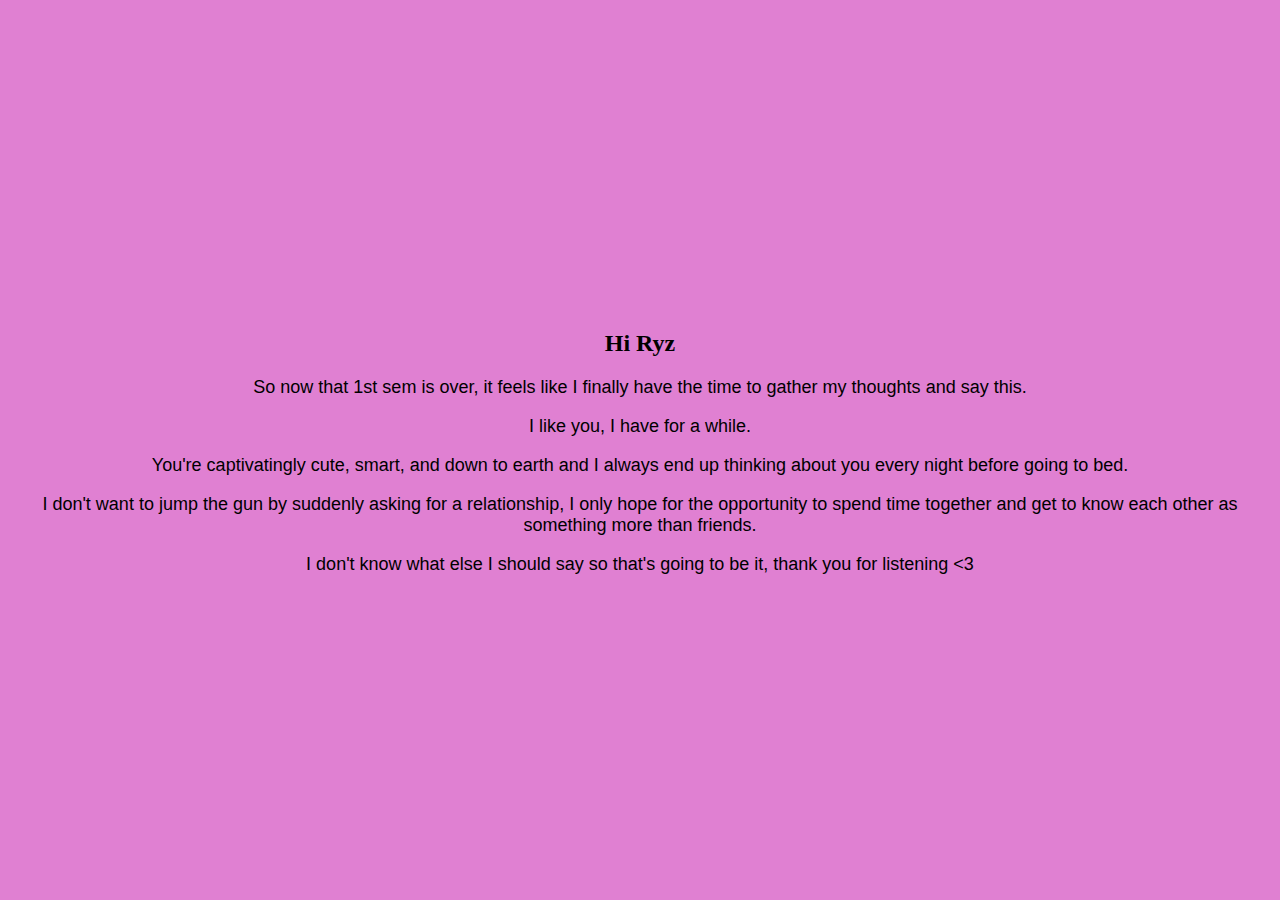
==== hurray.html @ 87f69c20 "Add files via upload" ====
<!DOCTYPE html>
<html lang="en">
    <head>
        <link rel="stylesheet" href="./hurray.css">
    </head> 
    <body>
        <div class="container">
            <div>
                <h1 class="header_text">
                    Hi Ryz
                </h1>
                <p>So now that 1st sem is over, it feels like I finally have the time to gather my thoughts and say this.</p>
                <p>I like you, I have for a while.</p>
                <p>You're captivatingly cute, smart, and down to earth and I always end up thinking about you every night before going to bed.</p>
                <p>I don't want to jump the gun by suddenly asking for a relationship, I only hope for the opportunity to spend time together and get to know each other as something more than friends.</p>
                <p>I don't know what else I should say so that's going to be it, thank you for listening <3</p>
            </div>
        </div>
    </body> 
</html>
---- hurray.css ----
body {
    display: flex;
    justify-content: center;
    align-items: center;
    height: 100vh;
    background-color: rgb(224, 128, 210);
}

.header_text {
    font-family: 'Nunito';
    font-size: 90px;
    font-weight: bold;
    color: rgb(0, 0, 0);
    text-align: center;
    margin-top: 20px;
    margin-bottom: 0px;
}

.gif_container {
    display: flex;
    justify-content: center;
    align-items: center;
}

/* Center the entire page content */
body, html {
    height: 100%;
    margin: 0;
    display: flex;
    justify-content: center;
    align-items: center;
    font-family: Arial, sans-serif; /* Optional: for font styling */
}

/* Center the container and text */
.container {
    text-align: center;
}

/* Ensure text inside header and paragraphs is centered */
.content {
    display: inline-block;
    text-align: center;
}

.header_text {
    font-size: 24px;
    margin-bottom: 20px;
}

p {
    font-size: 18px;
    margin-bottom: 15px;
}
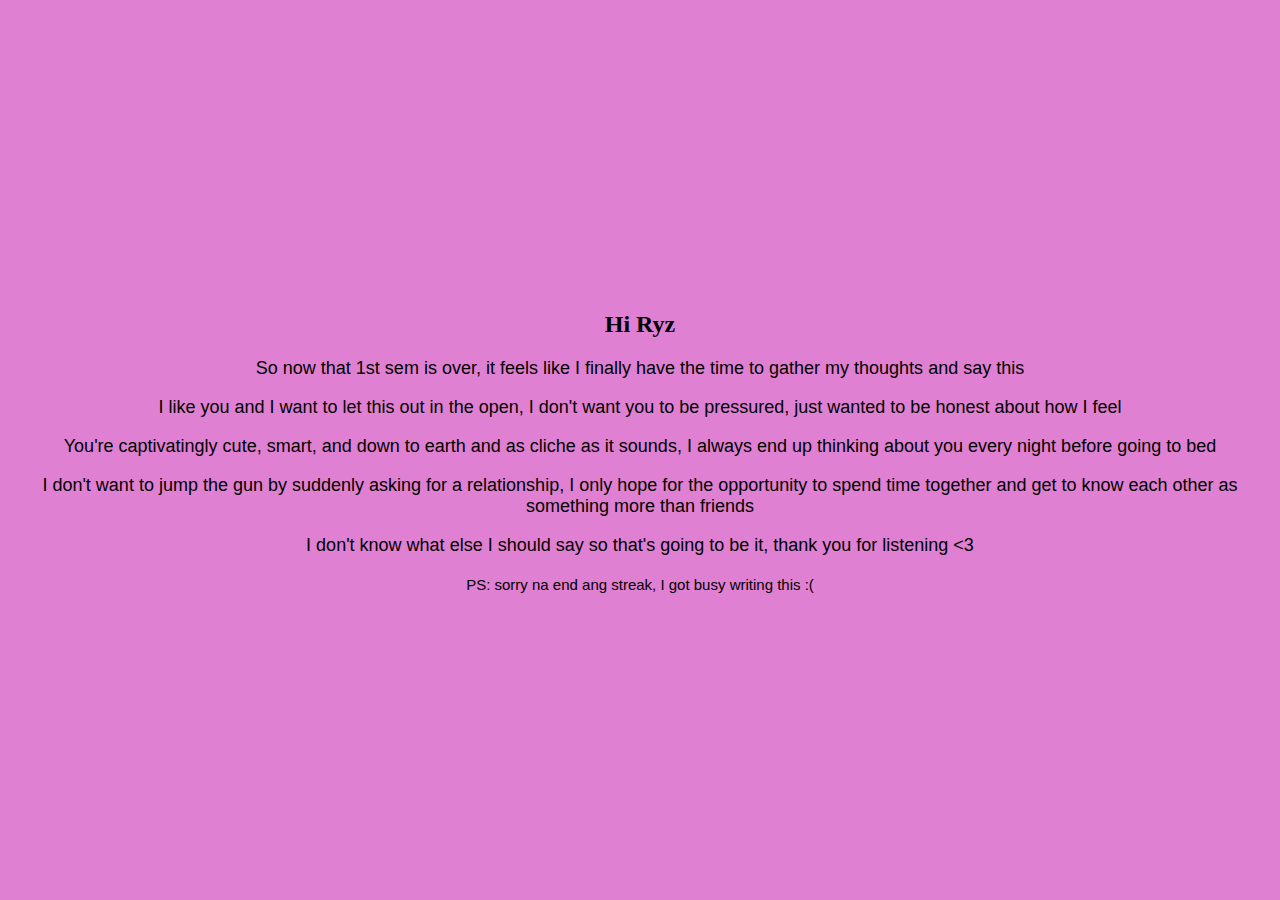
==== commit 745b8f40: "Update hurray.html" ====
--- a/hurray.html
+++ b/hurray.html
@@ -9,12 +9,13 @@
                 <h1 class="header_text">
                     Hi Ryz
                 </h1>
-                <p>So now that 1st sem is over, it feels like I finally have the time to gather my thoughts and say this.</p>
-                <p>I like you, I have for a while.</p>
-                <p>You're captivatingly cute, smart, and down to earth and I always end up thinking about you every night before going to bed.</p>
-                <p>I don't want to jump the gun by suddenly asking for a relationship, I only hope for the opportunity to spend time together and get to know each other as something more than friends.</p>
+                <p>So now that 1st sem is over, it feels like I finally have the time to gather my thoughts and say this</p>
+                <p>I like you and I want to let this out in the open, I don't want you to be pressured, just wanted to be honest about how I feel</p>
+                <p>You're captivatingly cute, smart, and down to earth and as cliche as it sounds, I always end up thinking about you every night before going to bed</p>
+                <p>I don't want to jump the gun by suddenly asking for a relationship, I only hope for the opportunity to spend time together and get to know each other as something more than friends</p>
                 <p>I don't know what else I should say so that's going to be it, thank you for listening <3</p>
+                <p><small>PS: sorry na end ang streak, I got busy writing this :(</small></p>
             </div>
         </div>
     </body> 
-</html>+</html>
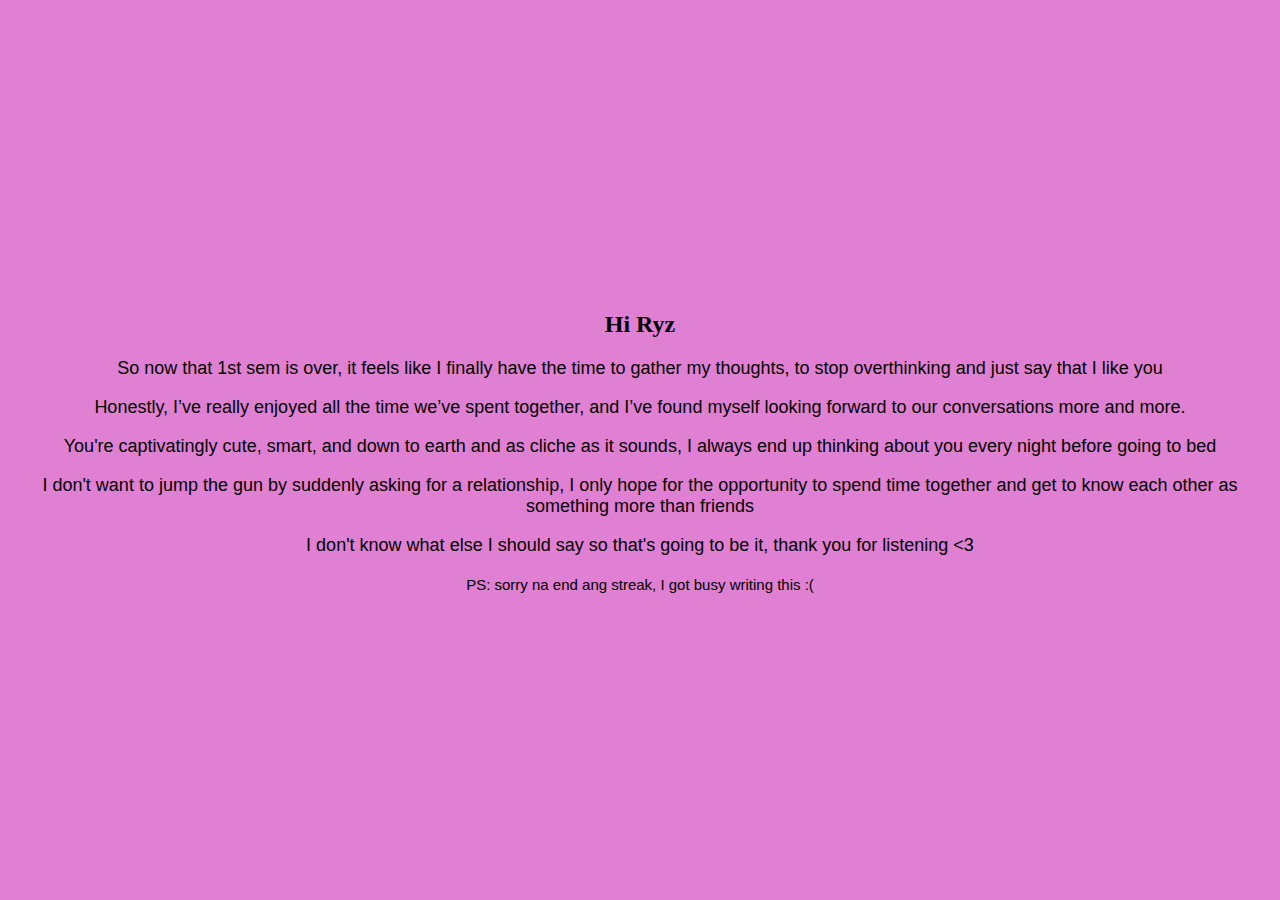
==== commit b4722ded: "Update hurray.html" ====
--- a/hurray.html
+++ b/hurray.html
@@ -9,8 +9,8 @@
                 <h1 class="header_text">
                     Hi Ryz
                 </h1>
-                <p>So now that 1st sem is over, it feels like I finally have the time to gather my thoughts and say this</p>
-                <p>I like you and I want to let this out in the open, I don't want you to be pressured, just wanted to be honest about how I feel</p>
+                <p>So now that 1st sem is over, it feels like I finally have the time to gather my thoughts, to stop overthinking and just say that I like you</p>
+                <p>Honestly, I’ve really enjoyed all the time we’ve spent together, and I’ve found myself looking forward to our conversations more and more.</p>
                 <p>You're captivatingly cute, smart, and down to earth and as cliche as it sounds, I always end up thinking about you every night before going to bed</p>
                 <p>I don't want to jump the gun by suddenly asking for a relationship, I only hope for the opportunity to spend time together and get to know each other as something more than friends</p>
                 <p>I don't know what else I should say so that's going to be it, thank you for listening <3</p>
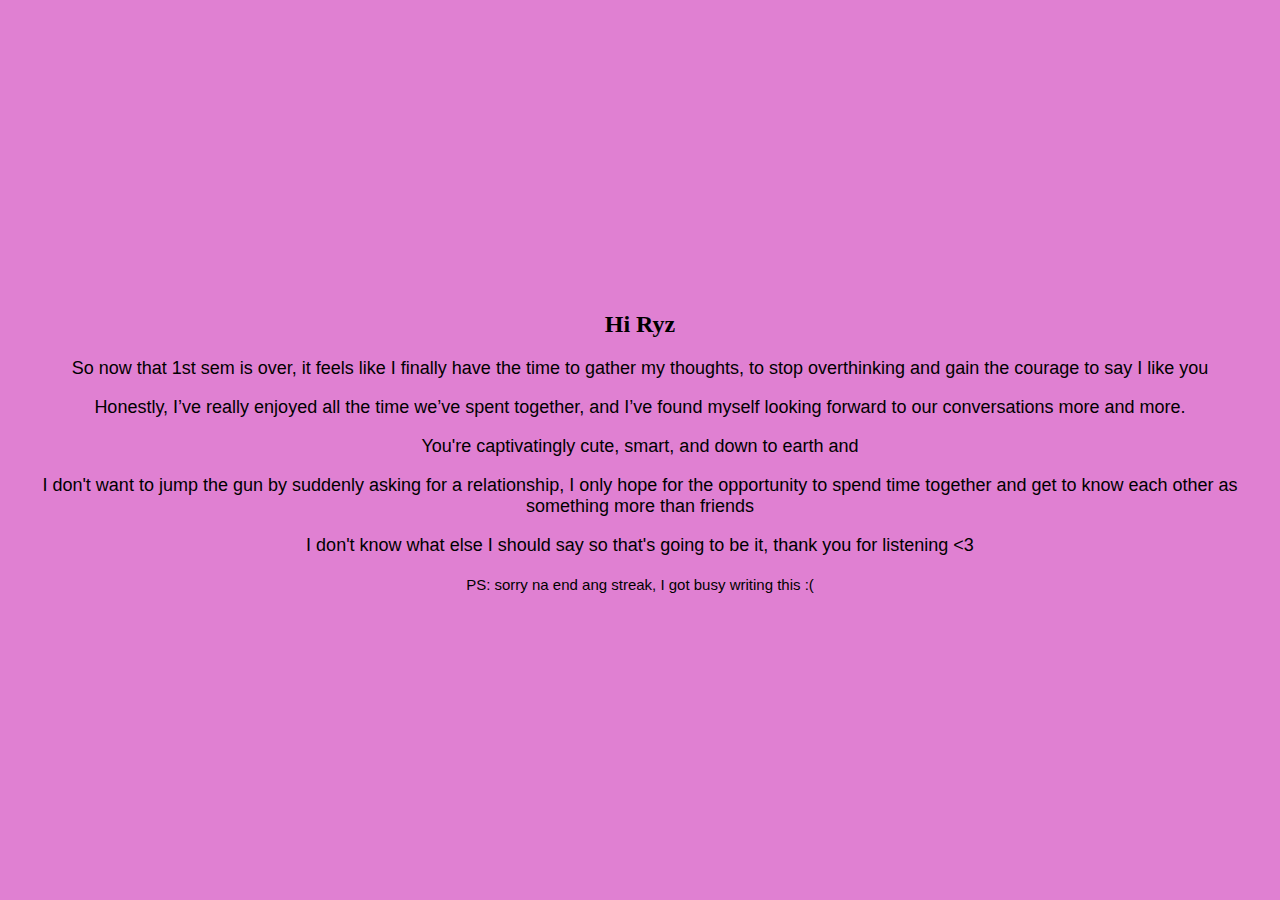
==== commit cdc826c4: "Update hurray.html" ====
--- a/hurray.html
+++ b/hurray.html
@@ -9,9 +9,9 @@
                 <h1 class="header_text">
                     Hi Ryz
                 </h1>
-                <p>So now that 1st sem is over, it feels like I finally have the time to gather my thoughts, to stop overthinking and just say that I like you</p>
+                <p>So now that 1st sem is over, it feels like I finally have the time to gather my thoughts, to stop overthinking and gain the courage to say I like you</p>
                 <p>Honestly, I’ve really enjoyed all the time we’ve spent together, and I’ve found myself looking forward to our conversations more and more.</p>
-                <p>You're captivatingly cute, smart, and down to earth and as cliche as it sounds, I always end up thinking about you every night before going to bed</p>
+                <p>You're captivatingly cute, smart, and down to earth and </p>
                 <p>I don't want to jump the gun by suddenly asking for a relationship, I only hope for the opportunity to spend time together and get to know each other as something more than friends</p>
                 <p>I don't know what else I should say so that's going to be it, thank you for listening <3</p>
                 <p><small>PS: sorry na end ang streak, I got busy writing this :(</small></p>
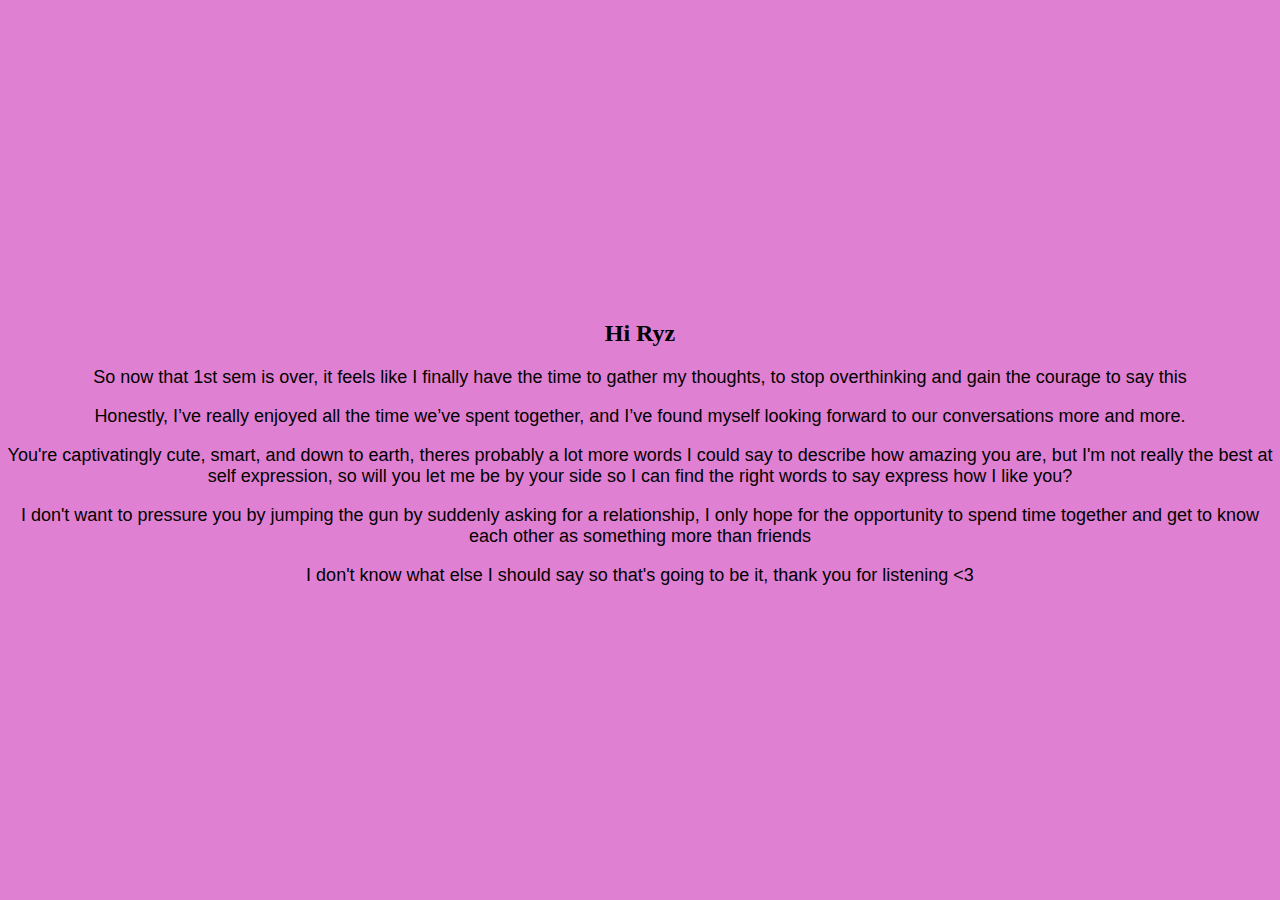
==== commit 0d47695f: "Update hurray.html" ====
--- a/hurray.html
+++ b/hurray.html
@@ -9,12 +9,11 @@
                 <h1 class="header_text">
                     Hi Ryz
                 </h1>
-                <p>So now that 1st sem is over, it feels like I finally have the time to gather my thoughts, to stop overthinking and gain the courage to say I like you</p>
+                <p>So now that 1st sem is over, it feels like I finally have the time to gather my thoughts, to stop overthinking and gain the courage to say this</p>
                 <p>Honestly, I’ve really enjoyed all the time we’ve spent together, and I’ve found myself looking forward to our conversations more and more.</p>
-                <p>You're captivatingly cute, smart, and down to earth and </p>
-                <p>I don't want to jump the gun by suddenly asking for a relationship, I only hope for the opportunity to spend time together and get to know each other as something more than friends</p>
+                <p>You're captivatingly cute, smart, and down to earth, theres probably a lot more words I could say to describe how amazing you are, but I'm not really the best at self expression, so will you let me be by your side so I can find the right words to say express how I like you?</p>
+                <p>I don't want to pressure you by jumping the gun by suddenly asking for a relationship, I only hope for the opportunity to spend time together and get to know each other as something more than friends</p>
                 <p>I don't know what else I should say so that's going to be it, thank you for listening <3</p>
-                <p><small>PS: sorry na end ang streak, I got busy writing this :(</small></p>
             </div>
         </div>
     </body> 
